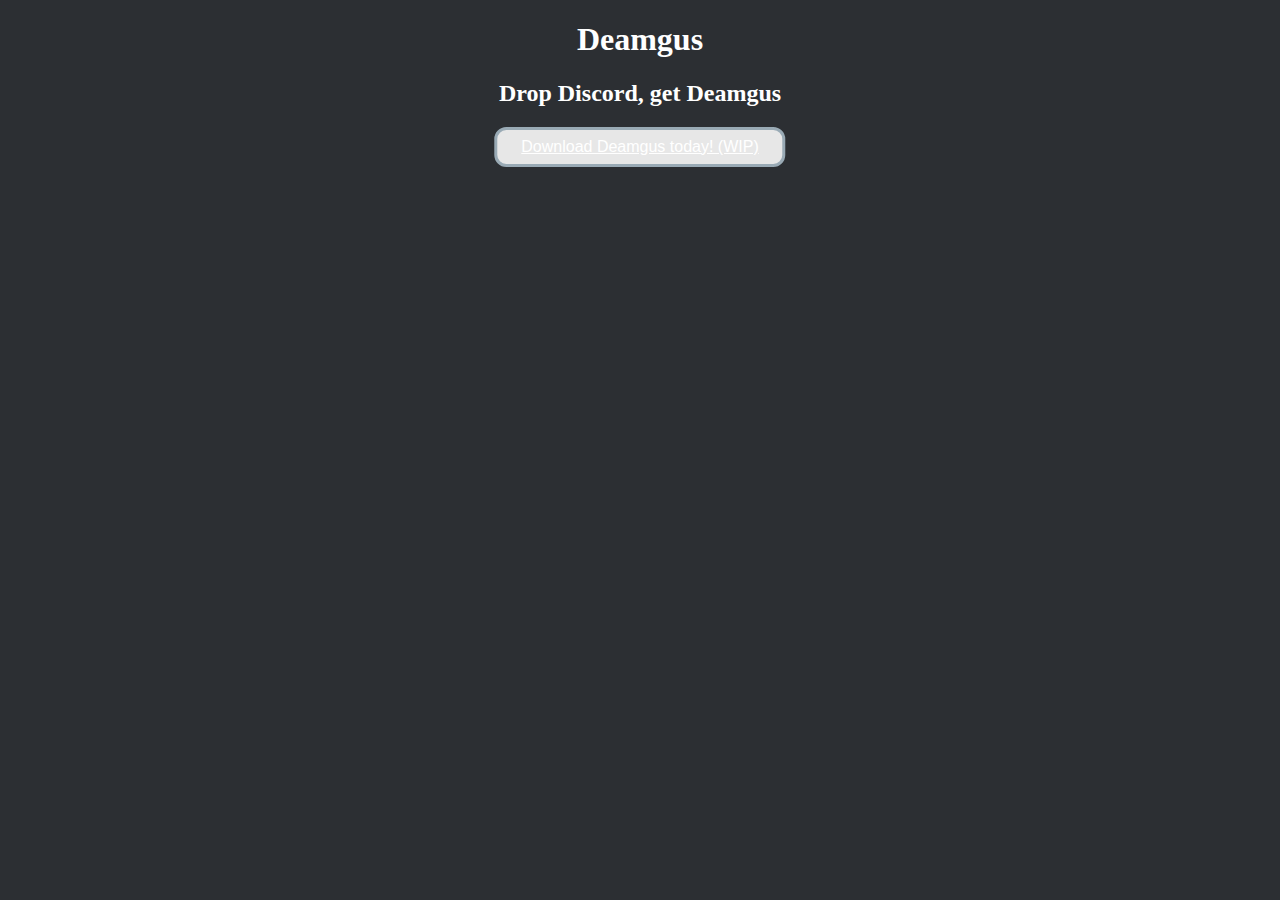
==== index.html @ 768a4a7b "Deamgus Site Test #002a" ====
<!DOCTYPE html>
<html lang="en">
<head>
  <meta charset="UTF-8" />
  <meta name="viewport" content="width=device-width, initial-scale=1.0" />
  <link rel="stylesheet" href="style.css" />
  <title>Deamgus - Home</title>
</head>

<body>
  <h1>Deamgus</h1>
  <h2>Drop Discord, get Deamgus</h2>
  
  <button><a href="https://www.youtube.com/watch?v=dQw4w9WgXcQ">Download Deamgus today! (WIP)</a></button>
</body>

</html>
---- style.css ----
body {
  margin: 10px;
  background-color: #2c2f33;
  color: #fff;
}

h1, h2 {
  text-align: center;
}


p {
  margin: 5px;
  text-align: left;
}

a {
  color: #fff;
}
button {
  background-color: #e7e7e7;
  color: #23272a;
  border: 3px solid #99aab5;

  padding: 8px 24px;
  text-align: center;
  text-decoration: none;

  display: inline-block;
  font-size: 16px;
  border-radius: 12px;

  box-shadow: 0px #2c2f33;
  transition-duration: 0.4s;

  position: absolute;
  left: 50%;
  transform: translateX(-50%);
  
}

button:hover {
  background-color: #23272a;
  color: #e7e7e7;

  box-shadow: 0 5px #666;
  transform: translateY(4px);
}

.container {
  border: 1px solid black;
  height: 200px;
  position: relative;
}
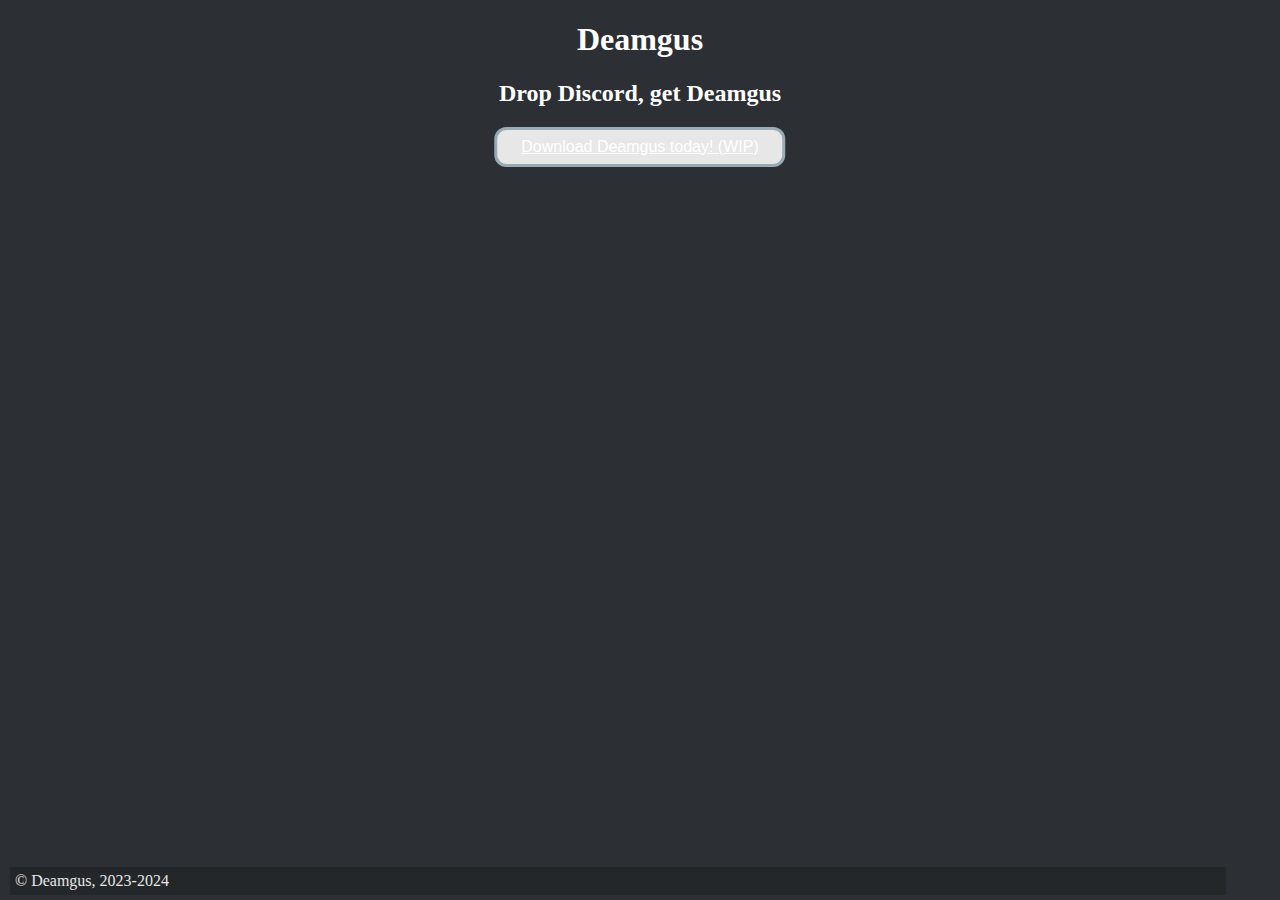
==== commit f0424a78: "Deamgus Site Test #003" ====
--- a/index.html
+++ b/index.html
@@ -14,4 +14,7 @@
   <button><a href="https://www.youtube.com/watch?v=dQw4w9WgXcQ">Download Deamgus today! (WIP)</a></button>
 </body>
 
+<div class="footer">
+  <p>© Deamgus, 2023-2024</p>
+</div>
 </html>--- a/style.css
+++ b/style.css
@@ -8,7 +8,6 @@
   text-align: center;
 }
 
-
 p {
   margin: 5px;
   text-align: left;
@@ -17,6 +16,7 @@
 a {
   color: #fff;
 }
+
 button {
   background-color: #e7e7e7;
   color: #23272a;
@@ -30,7 +30,6 @@
   font-size: 16px;
   border-radius: 12px;
 
-  box-shadow: 0px #2c2f33;
   transition-duration: 0.4s;
 
   position: absolute;
@@ -42,13 +41,21 @@
 button:hover {
   background-color: #23272a;
   color: #e7e7e7;
-
-  box-shadow: 0 5px #666;
-  transform: translateY(4px);
 }
 
 .container {
   border: 1px solid black;
   height: 200px;
   position: relative;
-}+}
+
+.footer {  
+  position: fixed;  
+  left: 10px;  
+  bottom: 5px;  
+  right: 10px;   
+  width: 95%;  
+  background-color: #23272a;  
+  color: #e7e7e7;  
+  text-align: right;  
+  }  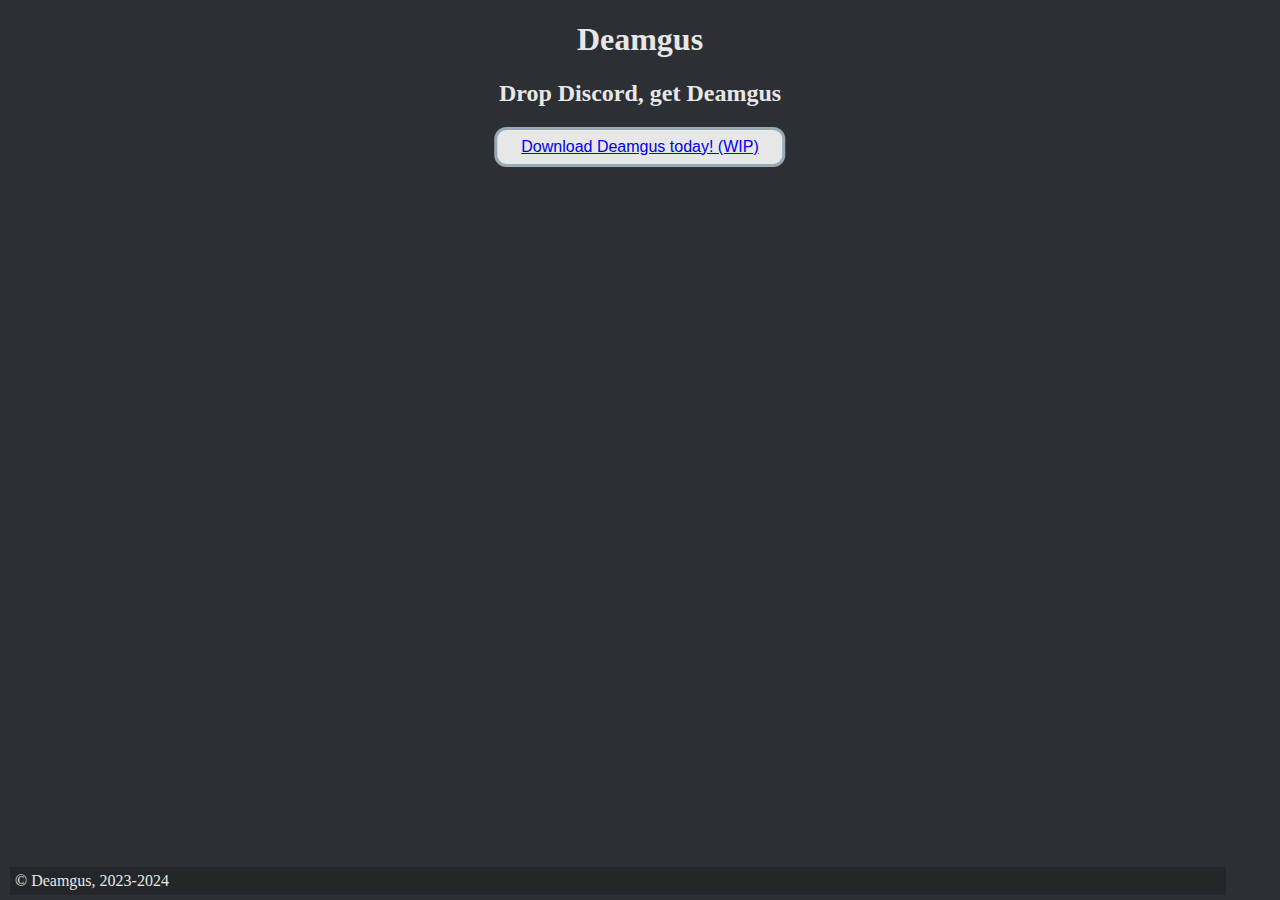
==== commit fc768af9: "Deamgus Site Test #003a" ====
--- a/index.html
+++ b/index.html
@@ -11,10 +11,12 @@
   <h1>Deamgus</h1>
   <h2>Drop Discord, get Deamgus</h2>
   
-  <button><a href="https://www.youtube.com/watch?v=dQw4w9WgXcQ">Download Deamgus today! (WIP)</a></button>
+  <div class="a2"><button><a href="https://www.youtube.com/watch?v=dQw4w9WgXcQ">Download Deamgus today! (WIP)</a></button></div>
 </body>
 
-<div class="footer">
-  <p>© Deamgus, 2023-2024</p>
-</div>
+<footer>
+  <div class="footer">
+    <p>© Deamgus, 2023-2024</p>
+  </div>
+</footer>
 </html>--- a/style.css
+++ b/style.css
@@ -1,7 +1,7 @@
 body {
   margin: 10px;
   background-color: #2c2f33;
-  color: #fff;
+  color: #e7e7e7;
 }
 
 h1, h2 {
@@ -13,8 +13,12 @@
   text-align: left;
 }
 
-a {
-  color: #fff;
+.a1 {
+  color: #e7e7e7;
+}
+
+.a2 {
+  color: #2c2f33;
 }
 
 button {
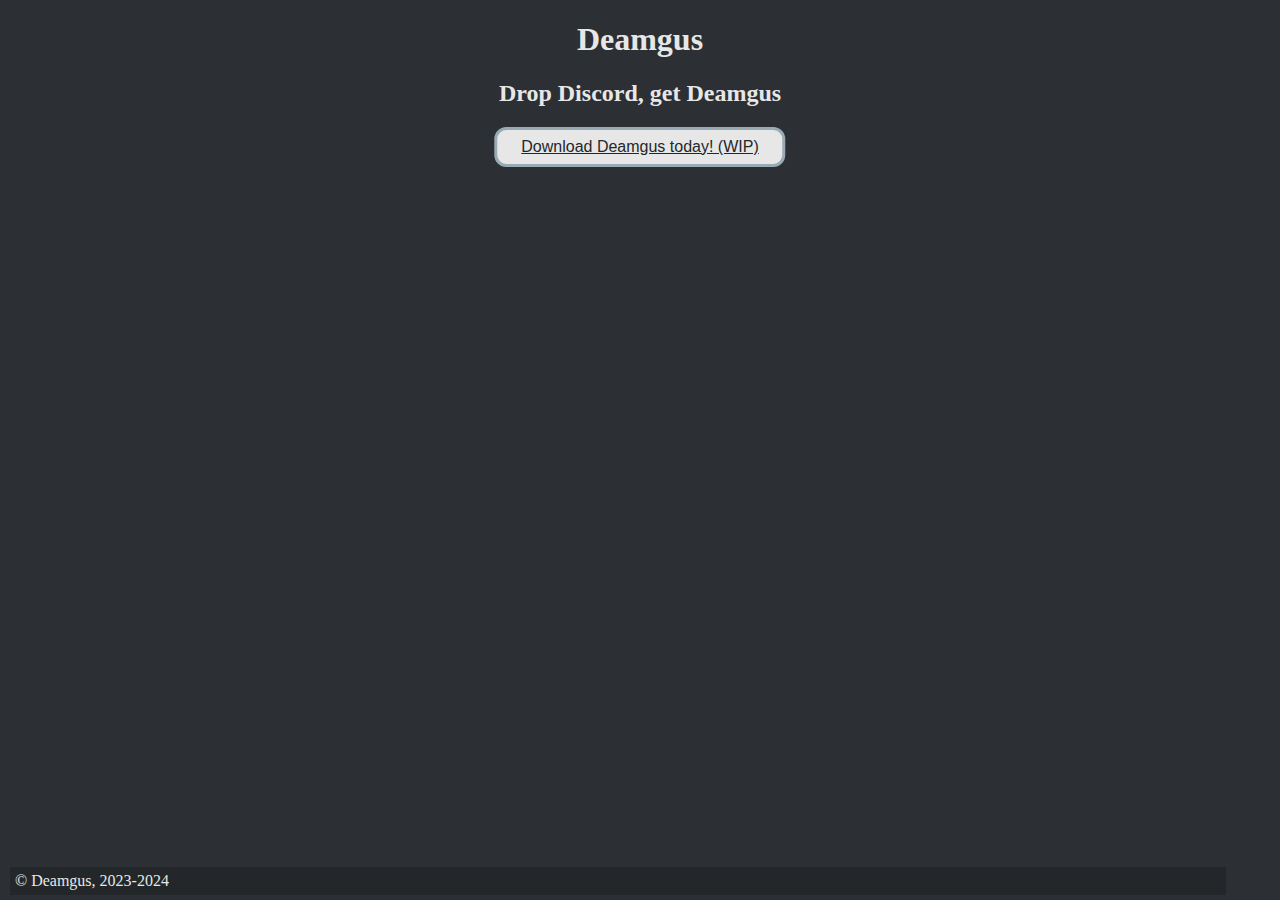
==== commit 108a3f32: "Deamgus Site Test #003b" ====
--- a/index.html
+++ b/index.html
@@ -11,7 +11,7 @@
   <h1>Deamgus</h1>
   <h2>Drop Discord, get Deamgus</h2>
   
-  <div class="a2"><button><a href="https://www.youtube.com/watch?v=dQw4w9WgXcQ">Download Deamgus today! (WIP)</a></button></div>
+  <button><a href="https://www.youtube.com/watch?v=dQw4w9WgXcQ">Download Deamgus today! (WIP)</a></button>
 </body>
 
 <footer>
--- a/style.css
+++ b/style.css
@@ -13,12 +13,8 @@
   text-align: left;
 }
 
-.a1 {
-  color: #e7e7e7;
-}
-
-.a2 {
-  color: #2c2f33;
+a {
+  color: inherit;
 }
 
 button {
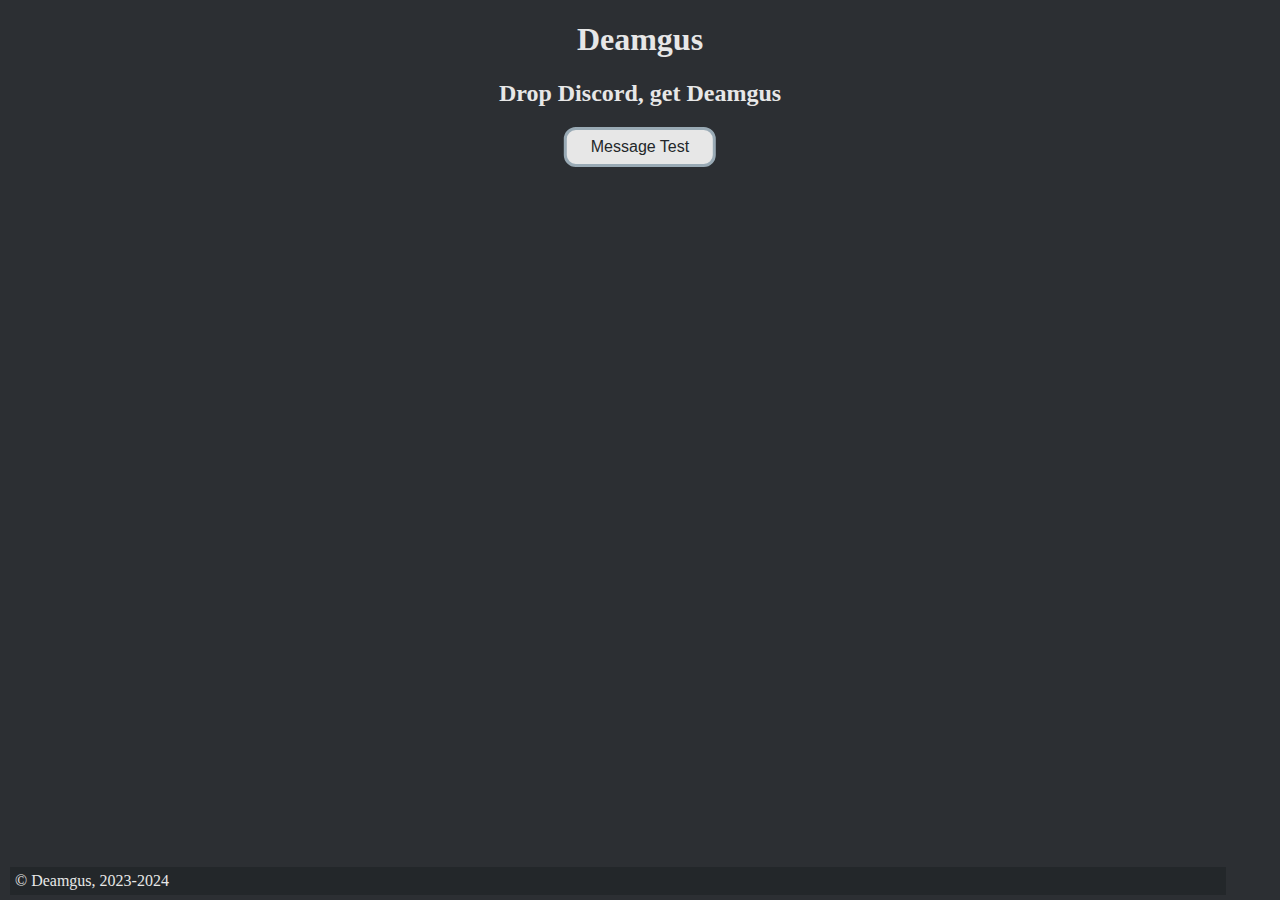
==== commit 9d094325: "Deamgus Site Test #004" ====
--- a/index.html
+++ b/index.html
@@ -11,7 +11,7 @@
   <h1>Deamgus</h1>
   <h2>Drop Discord, get Deamgus</h2>
   
-  <button><a href="https://www.youtube.com/watch?v=dQw4w9WgXcQ">Download Deamgus today! (WIP)</a></button>
+  <button><a href="messagetest.html">Message Test</a></button>
 </body>
 
 <footer>
--- a/style.css
+++ b/style.css
@@ -15,6 +15,7 @@
 
 a {
   color: inherit;
+  text-decoration: none;
 }
 
 button {
@@ -58,4 +59,14 @@
   background-color: #23272a;  
   color: #e7e7e7;  
   text-align: right;  
-  }  +}
+
+
+input[type=text] {
+  width: 80%;
+  padding: 12px 20px;
+  margin: 8px 0;
+  box-sizing: border-box;
+  border: 2px solid #2c2f33;
+  border-radius: 12px;
+}
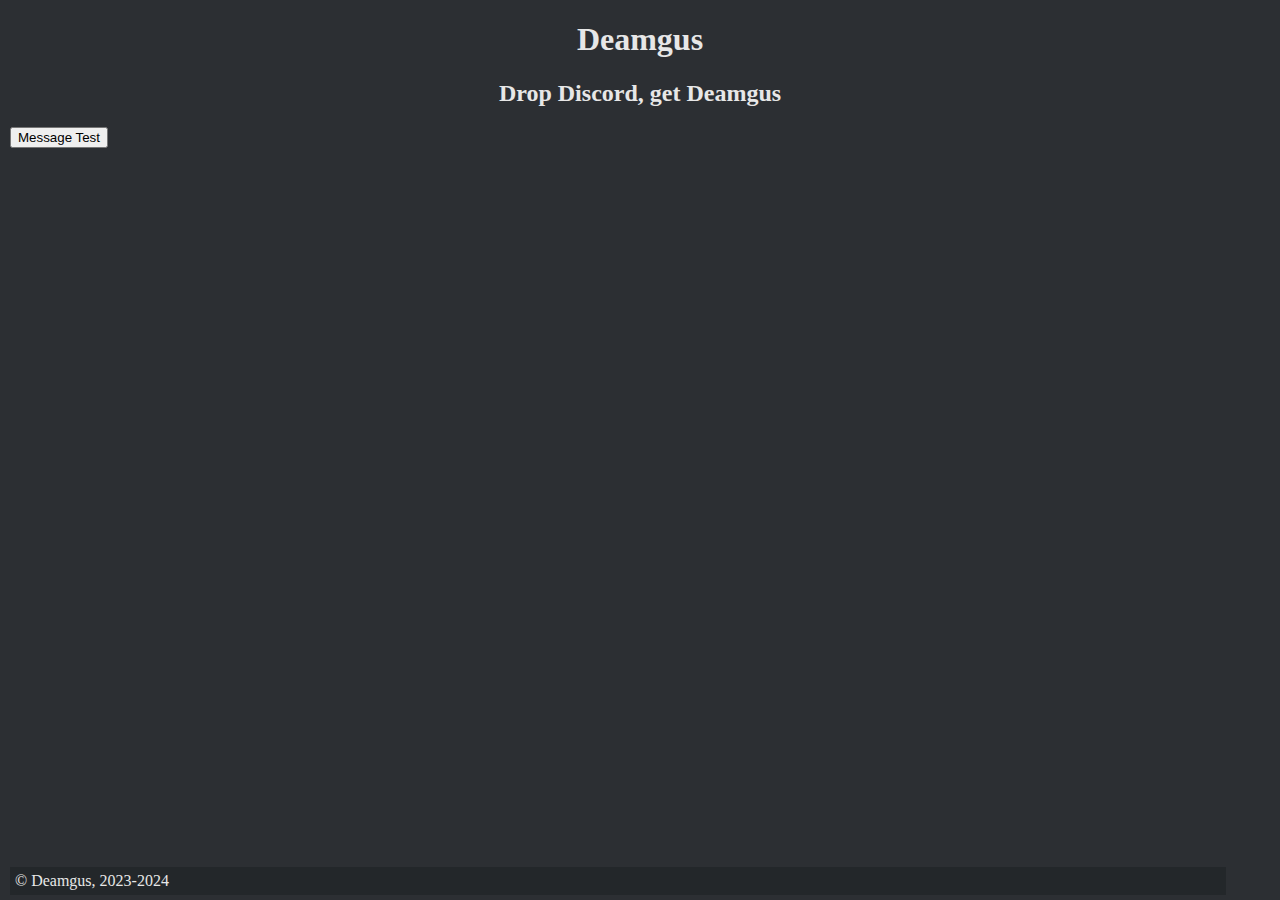
==== commit 0c030a41: "Deamgus Site Test #005" ====
--- a/index.html
+++ b/index.html
@@ -11,7 +11,7 @@
   <h1>Deamgus</h1>
   <h2>Drop Discord, get Deamgus</h2>
   
-  <button><a href="messagetest.html">Message Test</a></button>
+  <button class="normal"><a href="messagetest.html">Message Test</a></button>
 </body>
 
 <footer>
--- a/style.css
+++ b/style.css
@@ -18,7 +18,7 @@
   text-decoration: none;
 }
 
-button {
+button .normal {
   background-color: #e7e7e7;
   color: #23272a;
   border: 3px solid #99aab5;
@@ -30,6 +30,27 @@
   display: inline-block;
   font-size: 16px;
   border-radius: 12px;
+
+  transition-duration: 0.4s;
+
+  position: absolute;
+  left: 50%;
+  transform: translateX(-50%);
+  
+}
+
+button .round {
+  background-color: #e7e7e7;
+  color: #23272a;
+  border: 3px solid #99aab5;
+
+  padding: 8px 24px;
+  text-align: center;
+  text-decoration: none;
+
+  display: inline-block;
+  font-size: 16px;
+  border-radius: 50%;
 
   transition-duration: 0.4s;
 
@@ -61,7 +82,6 @@
   text-align: right;  
 }
 
-
 input[type=text] {
   width: 80%;
   padding: 12px 20px;
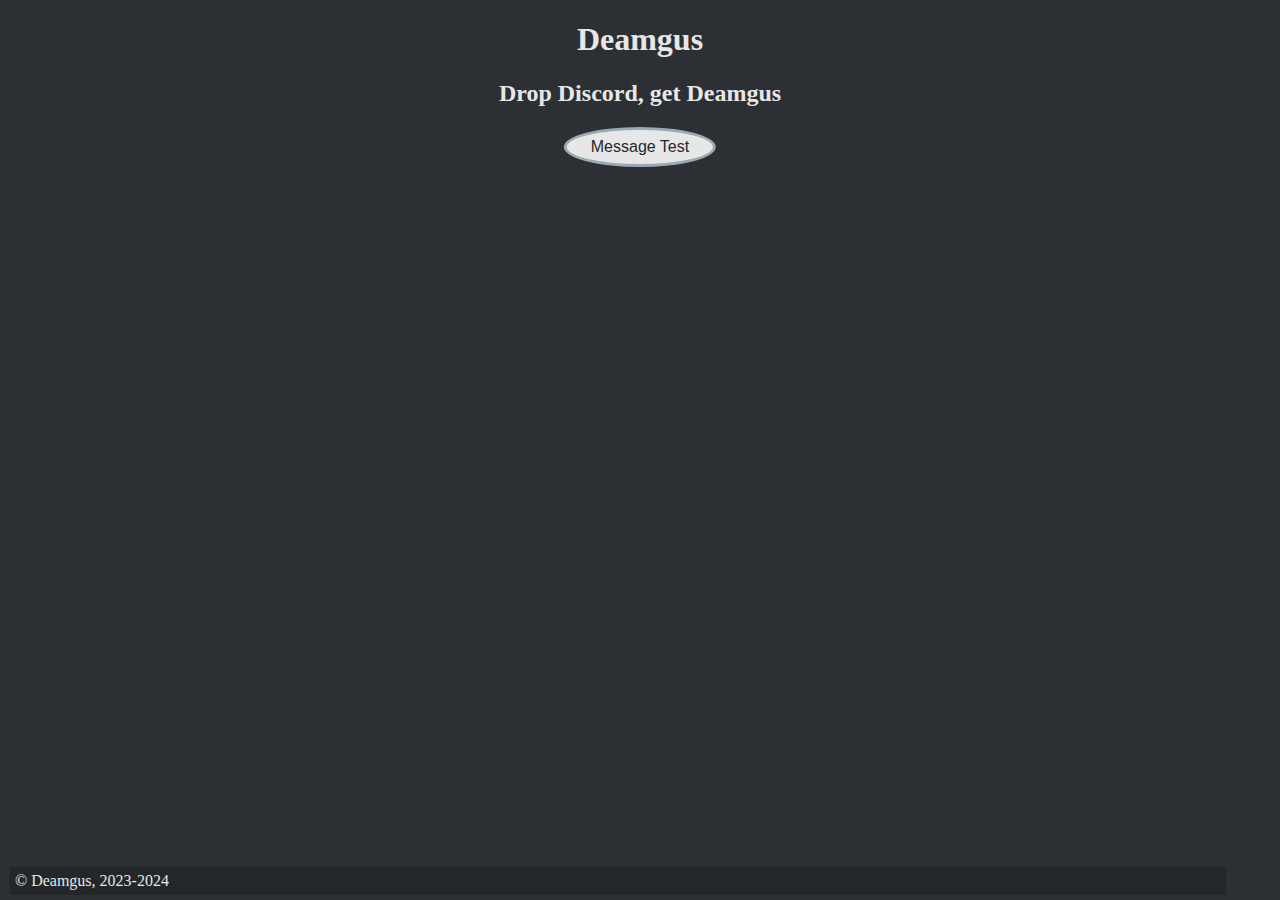
==== commit 39769c7e: "Deamgus Site Test #005a" ====
--- a/index.html
+++ b/index.html
@@ -11,7 +11,7 @@
   <h1>Deamgus</h1>
   <h2>Drop Discord, get Deamgus</h2>
   
-  <button class="normal"><a href="messagetest.html">Message Test</a></button>
+  <button><a href="messagetest.html">Message Test</a></button>
 </body>
 
 <footer>
--- a/style.css
+++ b/style.css
@@ -18,7 +18,7 @@
   text-decoration: none;
 }
 
-button .normal {
+button {
   background-color: #e7e7e7;
   color: #23272a;
   border: 3px solid #99aab5;
@@ -39,7 +39,7 @@
   
 }
 
-button .round {
+button {
   background-color: #e7e7e7;
   color: #23272a;
   border: 3px solid #99aab5;
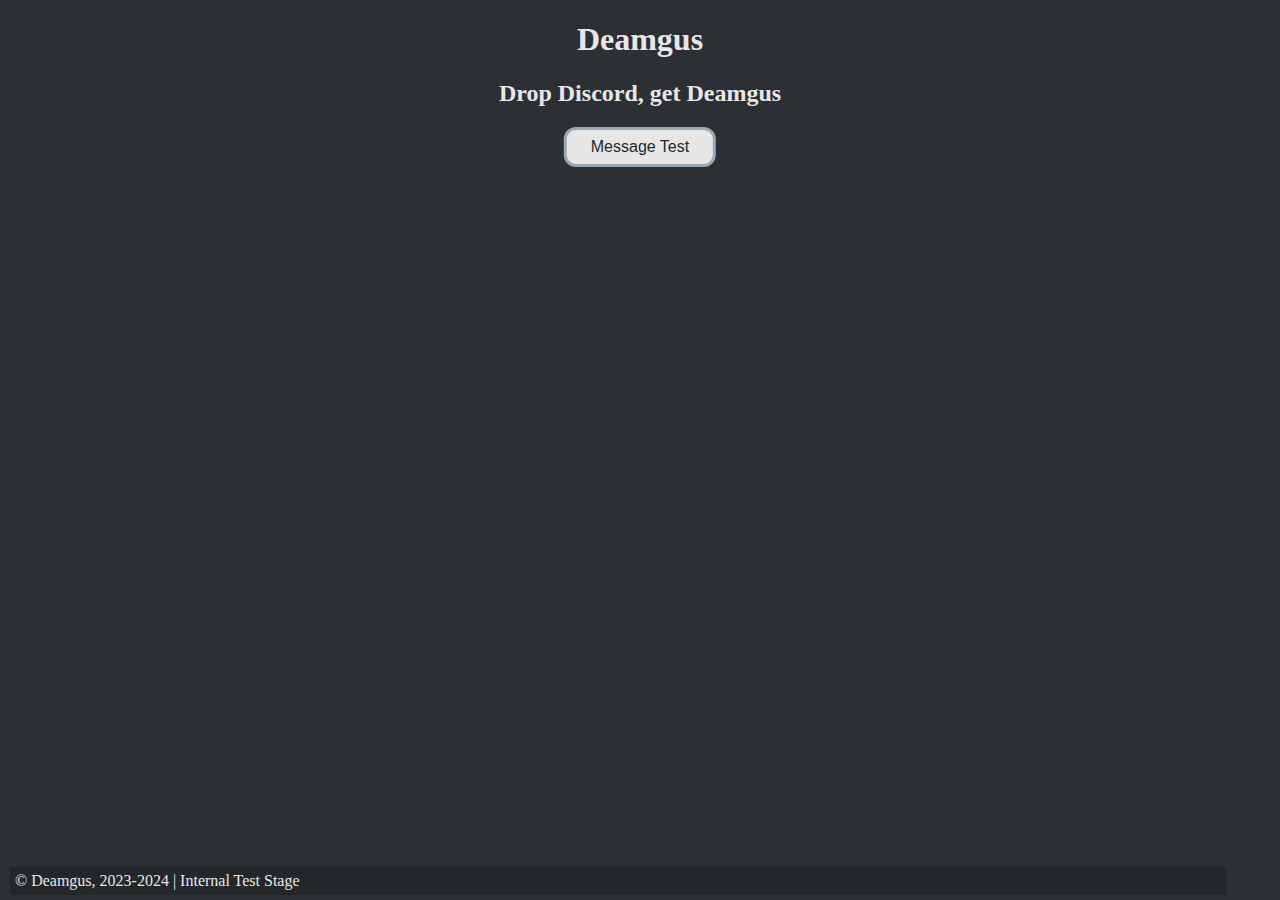
==== commit 3ded8bad: "Deamgus Site Test #005f" ====
--- a/index.html
+++ b/index.html
@@ -16,7 +16,7 @@
 
 <footer>
   <div class="footer">
-    <p>© Deamgus, 2023-2024</p>
+    <p>© Deamgus, 2023-2024 | Internal Test Stage</p>
   </div>
 </footer>
 </html>--- a/style.css
+++ b/style.css
@@ -39,27 +39,6 @@
   
 }
 
-button {
-  background-color: #e7e7e7;
-  color: #23272a;
-  border: 3px solid #99aab5;
-
-  padding: 8px 24px;
-  text-align: center;
-  text-decoration: none;
-
-  display: inline-block;
-  font-size: 16px;
-  border-radius: 50%;
-
-  transition-duration: 0.4s;
-
-  position: absolute;
-  left: 50%;
-  transform: translateX(-50%);
-  
-}
-
 button:hover {
   background-color: #23272a;
   color: #e7e7e7;
@@ -88,5 +67,5 @@
   margin: 8px 0;
   box-sizing: border-box;
   border: 2px solid #2c2f33;
-  border-radius: 12px;
+  border-radius: 50%;
 }
